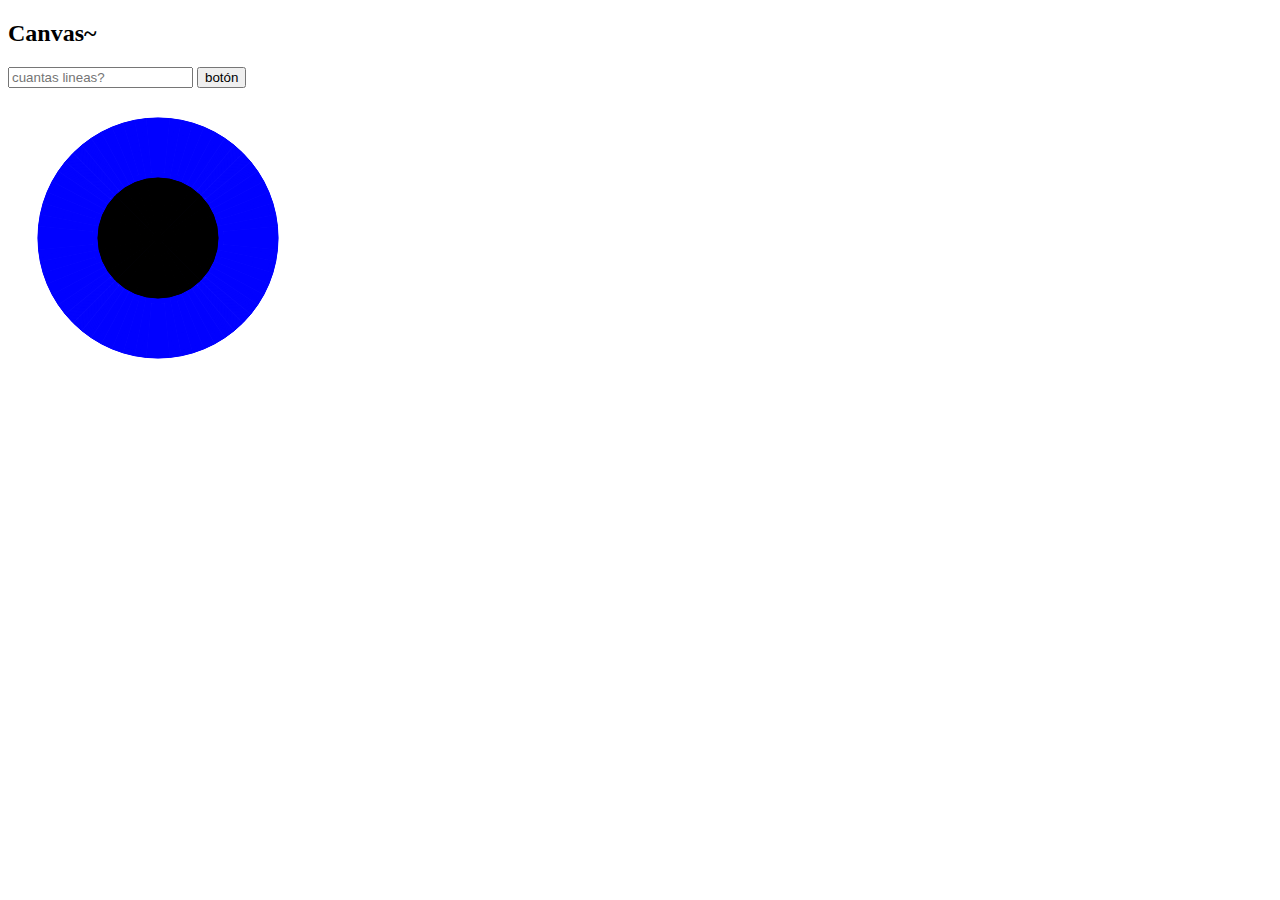
==== canvas/index.html @ 162ff85b "inicio carpeta de programacion basica" ====
<!DOCTYPE html>
<html>
<head>
	<meta charset="utf-8"/>
	<script type="text/javascript" src="canvas.js"></script>
	<title>Canvas</title>
</head>
<body>
	<h2>Canvas~</h2>
	<input type="number" name="cantidad" id="cantidad" placeholder="cuantas lineas?">
	<input type="button" name="boton" id="boton" value="botón">
	<br>
	<canvas width="300" height="300" id="canvas"></canvas>

	<script type="text/javascript">
		inicio();
	</script>

</body>
</html>
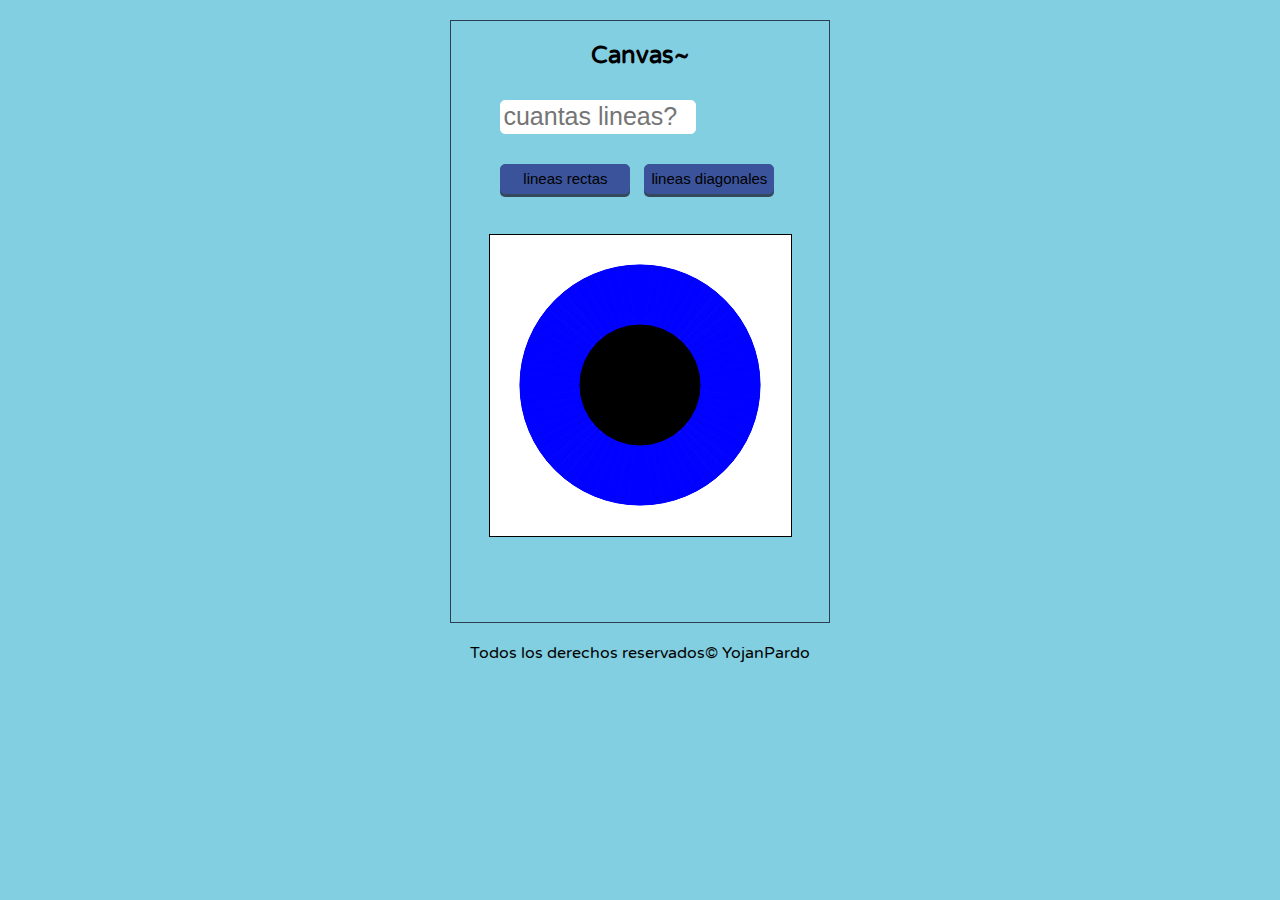
==== commit c1088ede: "doy color y agrego funcion de lineas diagonales" ====
--- a/canvas/index.html
+++ b/canvas/index.html
@@ -3,18 +3,23 @@
 <head>
 	<meta charset="utf-8"/>
 	<script type="text/javascript" src="canvas.js"></script>
+	<link rel="stylesheet" type="text/css" href="estilo.css">
 	<title>Canvas</title>
 </head>
 <body>
-	<h2>Canvas~</h2>
-	<input type="number" name="cantidad" id="cantidad" placeholder="cuantas lineas?">
-	<input type="button" name="boton" id="boton" value="botón">
-	<br>
-	<canvas width="300" height="300" id="canvas"></canvas>
-
+	<div id="todo">	
+		<h2>Canvas~</h2>
+		<div id="ingresar">
+			<input type="number" name="cantidad" id="cantidad" placeholder="cuantas lineas?">
+			<br>
+			<input type="button" class="boton" name="boton" id="boton1" value="lineas rectas" onclick="dibujarGrilla()">
+			<input type="button" class="boton" name="boton" id="boton2" value="lineas diagonales" onclick="dibujarGrillaDiagonal()">
+		</div>
+		<canvas width="301" height="301" id="canvas"></canvas>
+	</div>
 	<script type="text/javascript">
 		inicio();
 	</script>
-
+	<footer>Todos los derechos reservados&copy YojanPardo</footer>
 </body>
 </html>--- a/canvas/estilo.css
+++ b/canvas/estilo.css
@@ -0,0 +1,46 @@
+@import url(https://fonts.googleapis.com/css?family=Varela+Round);
+body{
+	text-align: center;
+	font-family: 'Varela Round';
+	background: #81CFE0;
+}
+#todo{
+	padding-bottom: 80px; 
+	margin: 20px 35%;
+	border: 1px solid #2C3E50;
+}
+
+#ingresar{
+	text-align: left;
+	padding-left: 13%;
+	margin: 30px;
+	margin-left: 0px;
+}
+canvas{
+	border: 1px solid black;
+	background: #FFF;
+}
+.boton{
+	font-size: 15px;
+	height: 30px;
+	width: 130px;
+	margin: 10px;
+	margin-top: 30px;
+	margin-left: 0px;
+	border-radius: 5px;
+	border:1px solid #3A539B;
+	background: #3A539B;
+	box-shadow: rgb(52, 73, 94) 0px 3px;
+	transition: transform 0.2s ease-in-out 0s;
+}
+
+.boton:hover{
+	transform: scale(0.95);
+}
+#cantidad{
+	font-size: 25px;
+	height: 30px;
+	width: 190px;
+	border-radius: 5px;
+	border:1px solid #FFFFFF;
+}